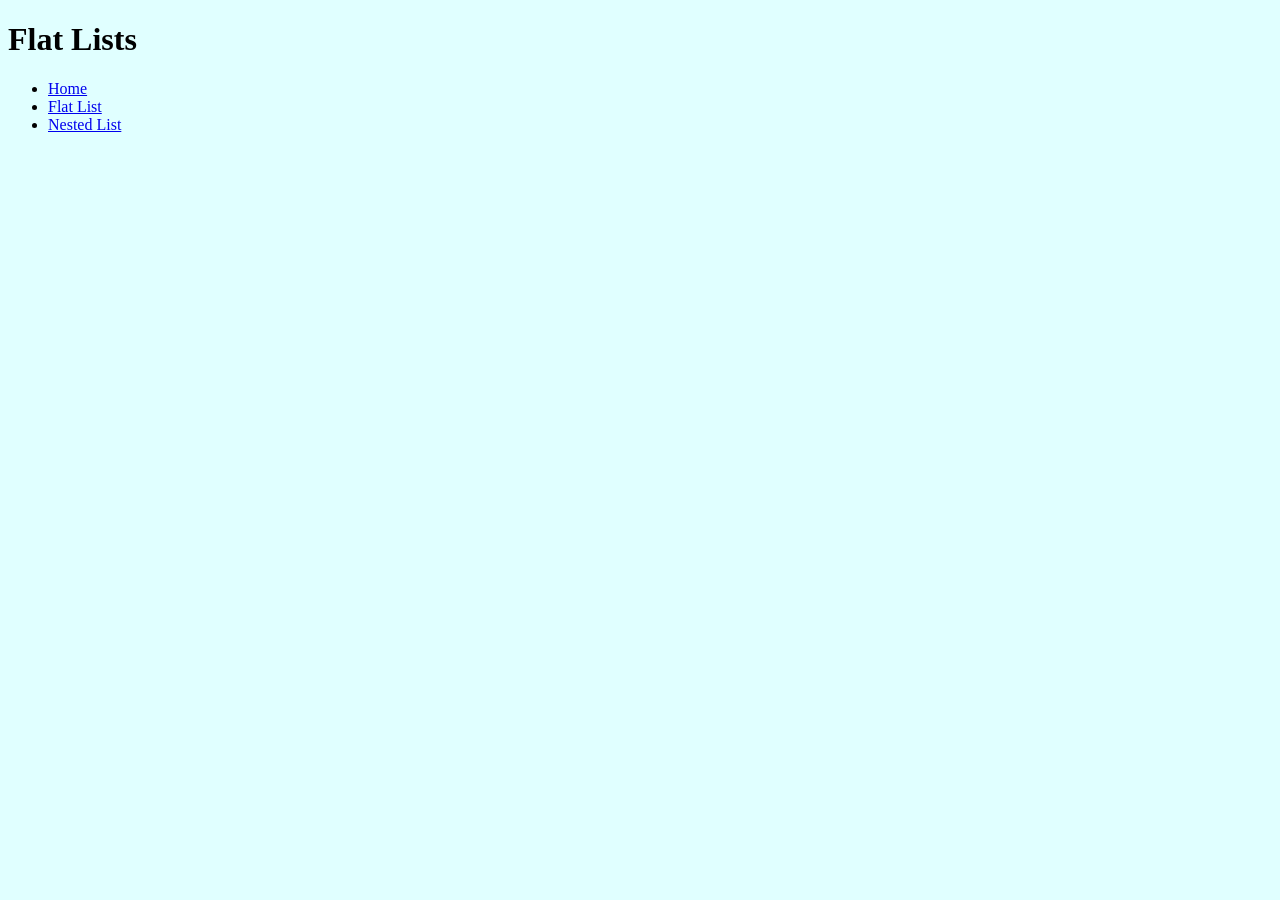
==== flat-list.html @ 3229474c "stubbed out list pages" ====
<!DOCTYPE html>
<html lang="en">

<head>
    <meta charset="utf-8">
    <title>Lists</title>
    <link rel="stylesheet" href="styles.css">
</head>

<body>
    <h1>Flat Lists</h1>

    <ul>
        <li>
            <a href="index.html">Home</a>
        </li>
        <li>
            <a href="flat-list.html">Flat List</a>
        </li>
        <lI>
            <a href="nested-list.html">Nested List</a>
        </lI>
    </ul>

</body>
---- styles.css ----
html{
    background-color: lightcyan;
}
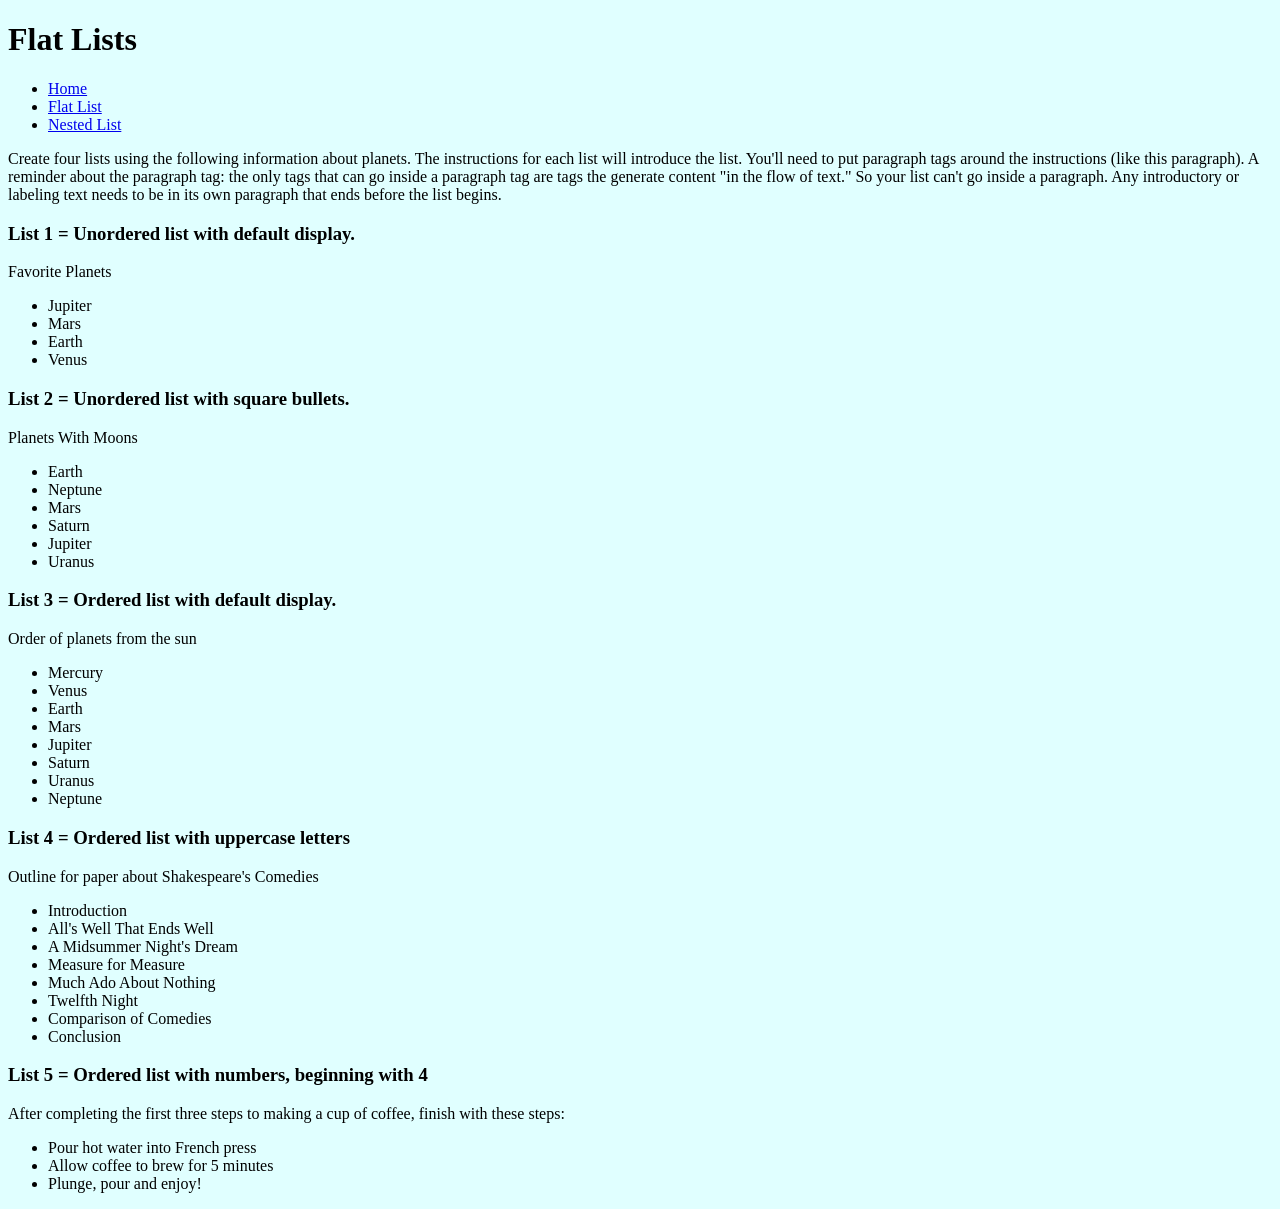
==== commit b888683e: "added content to flat list" ====
--- a/flat-list.html
+++ b/flat-list.html
@@ -22,4 +22,71 @@
         </lI>
     </ul>
 
-</body>+   <p>Create four lists using the following information about planets. The instructions for each list will introduce the list. You'll need to put paragraph tags around the instructions (like this paragraph). A reminder about the paragraph tag: the only tags that can go inside a paragraph tag are tags the generate content "in the flow of text." So your list can't go inside a paragraph. Any introductory or labeling text needs to be in its own paragraph that ends before the list begins.</p>
+
+   <h3>List 1 = Unordered list with default display.</h3>
+
+    <p>Favorite Planets</p>
+
+    <ul>
+    <li>Jupiter</li>
+    <li>Mars</li>
+    <li>Earth</li>
+    <li>Venus</li>
+    </ul>
+
+    <h3>List 2 = Unordered list with square bullets.</h3>
+
+    <p>Planets With Moons</p>
+    
+    <ul>
+    <li>Earth</li>
+    <li>Neptune</li>
+    <li>Mars</li>
+    <li>Saturn</li>
+    <li>Jupiter</li>
+    <li>Uranus</li>
+    </ul>
+
+    <h3>List 3 = Ordered list with default display.</h3>
+
+    <p>Order of planets from the sun</p>
+    
+    <ul>
+    <li>Mercury</li>
+    <li>Venus</li>
+    <li>Earth</li>
+    <li>Mars</li>
+    <li>Jupiter</li>
+    <li>Saturn</li>
+    <li>Uranus</li>
+    <li>Neptune</li>
+    </ul>
+
+    <h3>List 4 = Ordered list with uppercase letters</h3>
+
+    <p>Outline for paper about Shakespeare's Comedies</p>
+
+    <ul>
+    <li>Introduction</li>
+    <li>All's Well That Ends Well</li>
+    <li>A Midsummer Night's Dream</li>
+    <li>Measure for Measure</li>
+    <li>Much Ado About Nothing</li>
+    <li>Twelfth Night</li></li>
+    <li>Comparison of Comedies
+    <li>Conclusion</li>
+    </ul>
+
+    <h3>List 5 = Ordered list with numbers, beginning with 4</h3>
+
+    <p>After completing the first three steps to making a cup of coffee, finish with these steps:</p>
+
+    <ul>
+    <li>Pour hot water into French press</li>
+    <li>Allow coffee to brew for 5 minutes</li>
+    <li>Plunge, pour and enjoy!</li>
+    </ul>
+
+</body>
+</htmL>
--- a/styles.css
+++ b/styles.css
@@ -1,3 +1,3 @@
-html{
+html {
     background-color: lightcyan;
 }
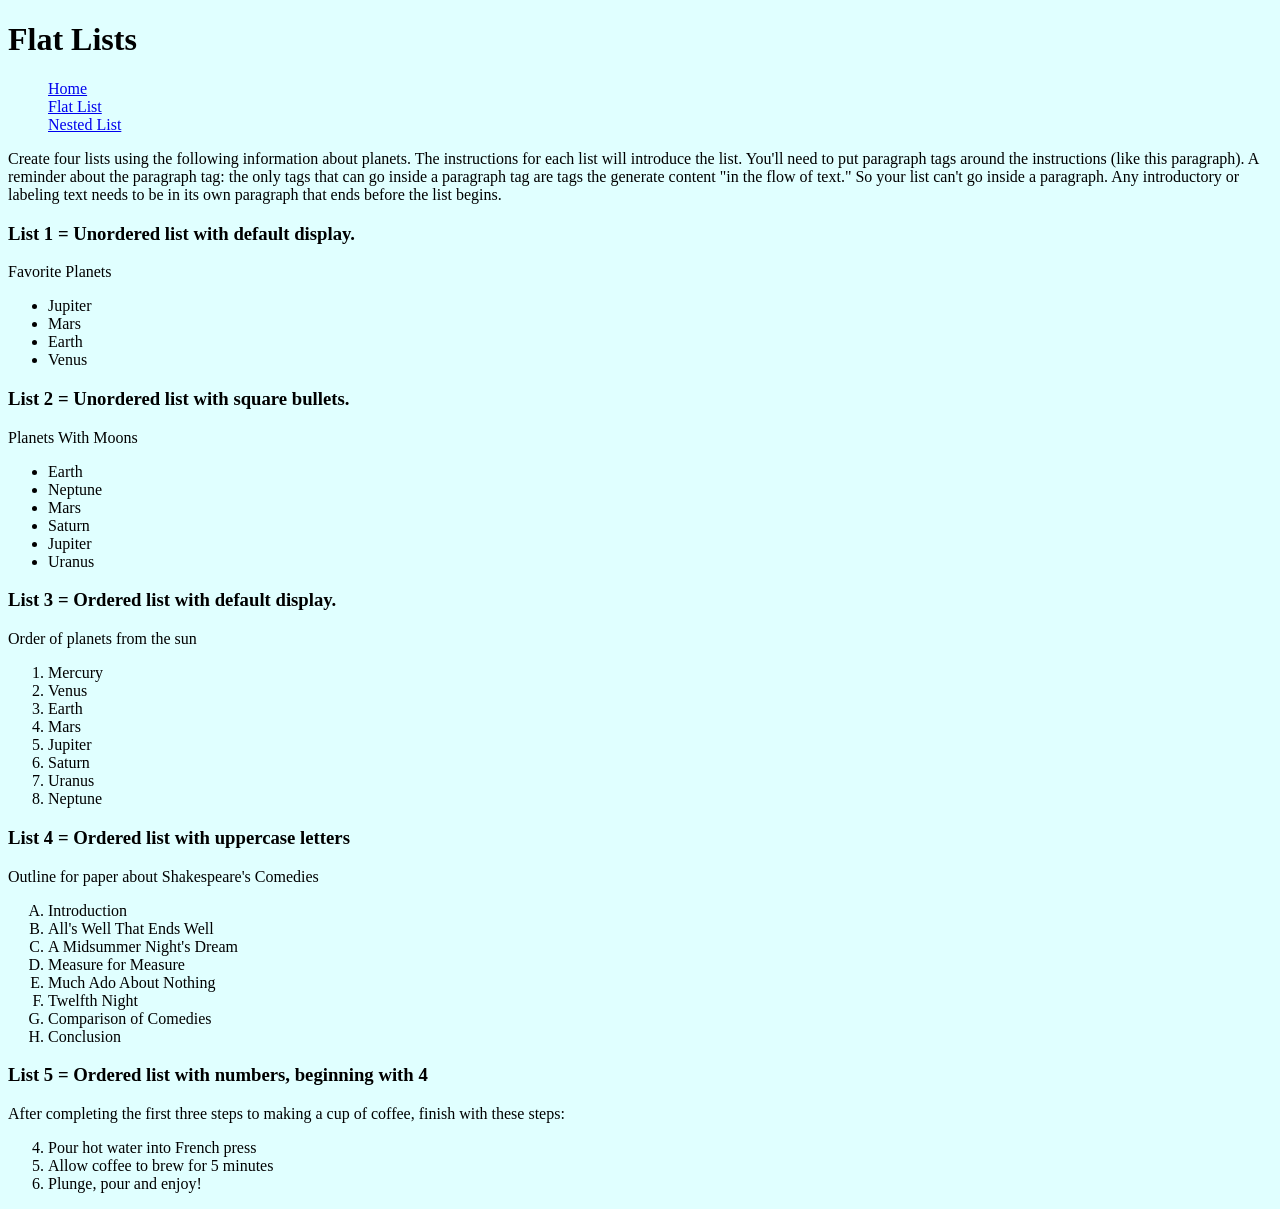
==== commit c93fea67: "added lists" ====
--- a/flat-list.html
+++ b/flat-list.html
@@ -7,86 +7,86 @@
     <link rel="stylesheet" href="styles.css">
 </head>
 
-<body>
-    <h1>Flat Lists</h1>
+    <body>
+        <h1>Flat Lists</h1>
 
-    <ul>
-        <li>
-            <a href="index.html">Home</a>
-        </li>
-        <li>
-            <a href="flat-list.html">Flat List</a>
-        </li>
-        <lI>
-            <a href="nested-list.html">Nested List</a>
-        </lI>
-    </ul>
+        <ul class="nav">
+            <li>
+                <a href="index.html">Home</a>
+            </li>
+            <li>
+                <a href="flat-list.html">Flat List</a>
+            </li>
+            <lI>
+                <a href="nested-list.html">Nested List</a>
+            </lI>
+        </ul>
 
-   <p>Create four lists using the following information about planets. The instructions for each list will introduce the list. You'll need to put paragraph tags around the instructions (like this paragraph). A reminder about the paragraph tag: the only tags that can go inside a paragraph tag are tags the generate content "in the flow of text." So your list can't go inside a paragraph. Any introductory or labeling text needs to be in its own paragraph that ends before the list begins.</p>
+    <p>Create four lists using the following information about planets. The instructions for each list will introduce the list. You'll need to put paragraph tags around the instructions (like this paragraph). A reminder about the paragraph tag: the only tags that can go inside a paragraph tag are tags the generate content "in the flow of text." So your list can't go inside a paragraph. Any introductory or labeling text needs to be in its own paragraph that ends before the list begins.</p>
 
-   <h3>List 1 = Unordered list with default display.</h3>
+    <h3>List 1 = Unordered list with default display.</h3>
 
-    <p>Favorite Planets</p>
+        <p>Favorite Planets</p>
 
-    <ul>
-    <li>Jupiter</li>
-    <li>Mars</li>
-    <li>Earth</li>
-    <li>Venus</li>
-    </ul>
+        <ul>
+        <li>Jupiter</li>
+        <li>Mars</li>
+        <li>Earth</li>
+        <li>Venus</li>
+        </ul>
 
-    <h3>List 2 = Unordered list with square bullets.</h3>
+        <h3>List 2 = Unordered list with square bullets.</h3>
 
-    <p>Planets With Moons</p>
-    
-    <ul>
-    <li>Earth</li>
-    <li>Neptune</li>
-    <li>Mars</li>
-    <li>Saturn</li>
-    <li>Jupiter</li>
-    <li>Uranus</li>
-    </ul>
+        <p>Planets With Moons</p>
+        
+        <ul class="square-list">
+        <li>Earth</li>
+        <li>Neptune</li>
+        <li>Mars</li>
+        <li>Saturn</li>
+        <li>Jupiter</li>
+        <li>Uranus</li>
+        </ul>
 
-    <h3>List 3 = Ordered list with default display.</h3>
+        <h3>List 3 = Ordered list with default display.</h3>
 
-    <p>Order of planets from the sun</p>
-    
-    <ul>
-    <li>Mercury</li>
-    <li>Venus</li>
-    <li>Earth</li>
-    <li>Mars</li>
-    <li>Jupiter</li>
-    <li>Saturn</li>
-    <li>Uranus</li>
-    <li>Neptune</li>
-    </ul>
+        <p>Order of planets from the sun</p>
+        
+        <ol>
+        <li>Mercury</li>
+        <li>Venus</li>
+        <li>Earth</li>
+        <li>Mars</li>
+        <li>Jupiter</li>
+        <li>Saturn</li>
+        <li>Uranus</li>
+        <li>Neptune</li>
+        </ol>
 
-    <h3>List 4 = Ordered list with uppercase letters</h3>
+        <h3>List 4 = Ordered list with uppercase letters</h3>
 
-    <p>Outline for paper about Shakespeare's Comedies</p>
+        <p>Outline for paper about Shakespeare's Comedies</p>
 
-    <ul>
-    <li>Introduction</li>
-    <li>All's Well That Ends Well</li>
-    <li>A Midsummer Night's Dream</li>
-    <li>Measure for Measure</li>
-    <li>Much Ado About Nothing</li>
-    <li>Twelfth Night</li></li>
-    <li>Comparison of Comedies
-    <li>Conclusion</li>
-    </ul>
+        <ol class="lettered-list">
+        <li>Introduction</li>
+        <li>All's Well That Ends Well</li>
+        <li>A Midsummer Night's Dream</li>
+        <li>Measure for Measure</li>
+        <li>Much Ado About Nothing</li>
+        <li>Twelfth Night</li></li>
+        <li>Comparison of Comedies
+        <li>Conclusion</li>
+        </ol>
 
-    <h3>List 5 = Ordered list with numbers, beginning with 4</h3>
+        <h3>List 5 = Ordered list with numbers, beginning with 4</h3>
 
-    <p>After completing the first three steps to making a cup of coffee, finish with these steps:</p>
+        <p>After completing the first three steps to making a cup of coffee, finish with these steps:</p>
 
-    <ul>
-    <li>Pour hot water into French press</li>
-    <li>Allow coffee to brew for 5 minutes</li>
-    <li>Plunge, pour and enjoy!</li>
-    </ul>
+        <ol start="4">
+        <li>Pour hot water into French press</li>
+        <li>Allow coffee to brew for 5 minutes</li>
+        <li>Plunge, pour and enjoy!</li>
+        </ol>
 
-</body>
+    </body>
 </htmL>
--- a/styles.css
+++ b/styles.css
@@ -1,3 +1,16 @@
 html {
     background-color: lightcyan;
-}+}
+
+.square-lis t{
+    list-style-type: square;
+}
+
+.lettered-list {
+    list-style-type: upper-alpha;
+}
+
+.nav {
+    list-style-type: none;
+}
+
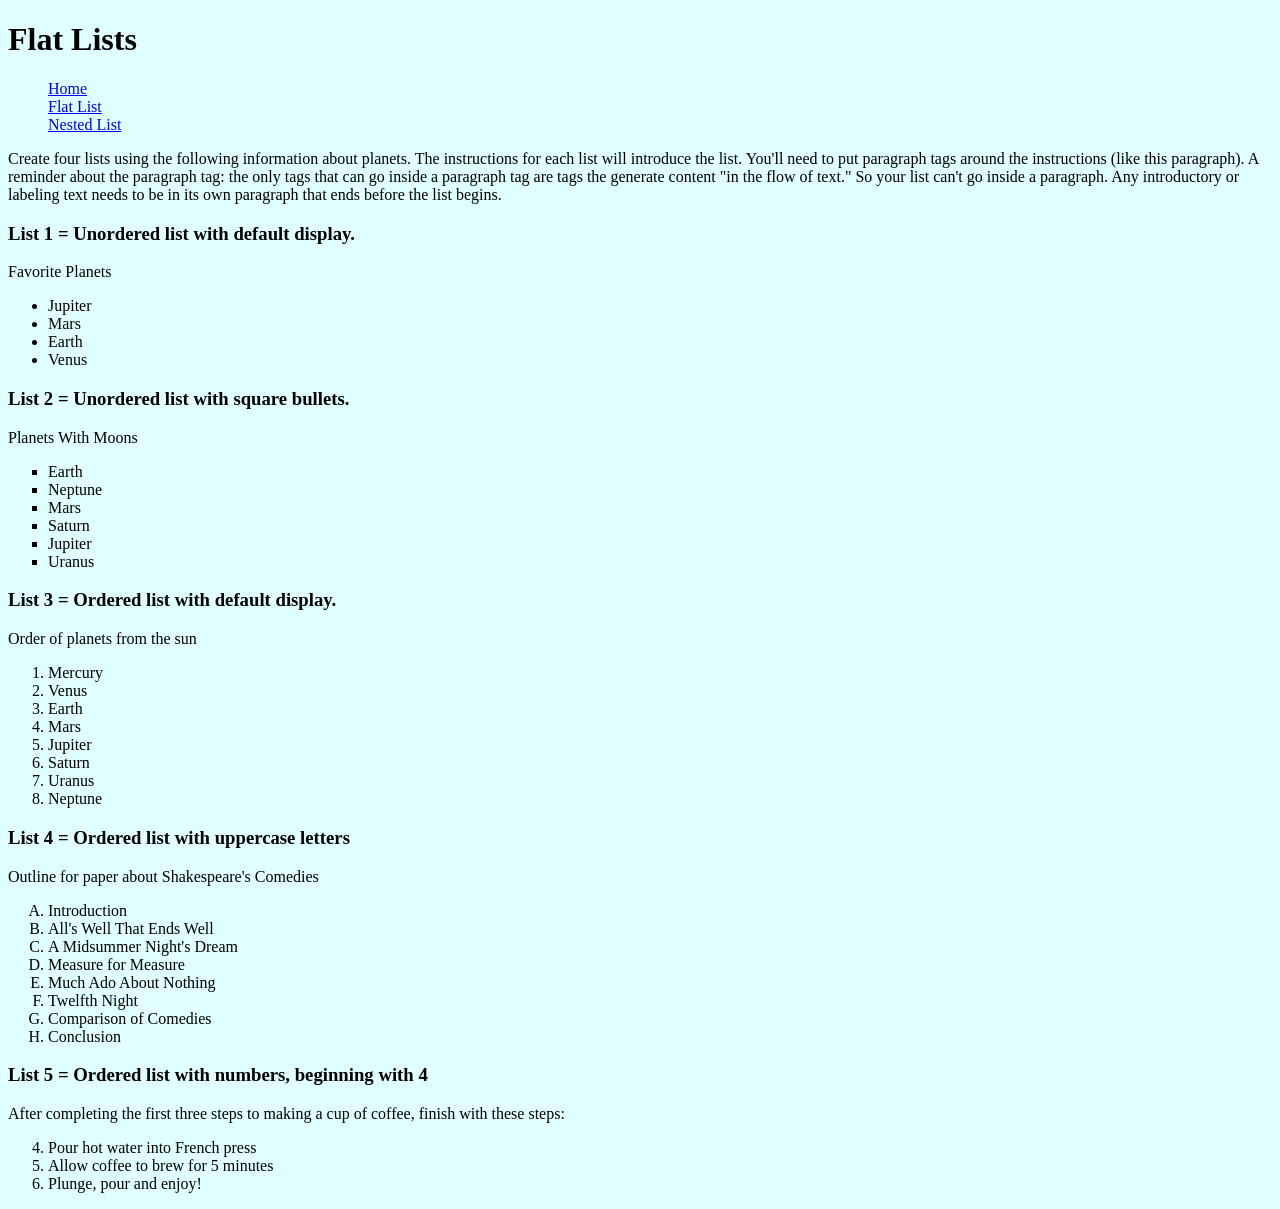
==== commit 2d0d0232: "fixed styles" ====
--- a/flat-list.html
+++ b/flat-list.html
@@ -7,7 +7,9 @@
     <link rel="stylesheet" href="styles.css">
 </head>
 
-    <body>
+<body>
+
+    
         <h1>Flat Lists</h1>
 
         <ul class="nav">
@@ -17,14 +19,14 @@
             <li>
                 <a href="flat-list.html">Flat List</a>
             </li>
-            <lI>
+            <li>
                 <a href="nested-list.html">Nested List</a>
-            </lI>
+            </li>
         </ul>
 
-    <p>Create four lists using the following information about planets. The instructions for each list will introduce the list. You'll need to put paragraph tags around the instructions (like this paragraph). A reminder about the paragraph tag: the only tags that can go inside a paragraph tag are tags the generate content "in the flow of text." So your list can't go inside a paragraph. Any introductory or labeling text needs to be in its own paragraph that ends before the list begins.</p>
-
-    <h3>List 1 = Unordered list with default display.</h3>
+        <p>Create four lists using the following information about planets. The instructions for each list will introduce the list. You'll need to put paragraph tags around the instructions (like this paragraph). A reminder about the paragraph tag: the only tags that can go inside a paragraph tag are tags the generate content "in the flow of text." So your list can't go inside a paragraph. Any introductory or labeling text needs to be in its own paragraph that ends before the list begins.</p>
+ 
+       <h3>List 1 = Unordered list with default display.</h3>
 
         <p>Favorite Planets</p>
 
@@ -87,6 +89,5 @@
         <li>Allow coffee to brew for 5 minutes</li>
         <li>Plunge, pour and enjoy!</li>
         </ol>
-
-    </body>
-</htmL>+ </body>
+</html>
--- a/styles.css
+++ b/styles.css
@@ -2,7 +2,7 @@
     background-color: lightcyan;
 }
 
-.square-lis t{
+.square-list{
     list-style-type: square;
 }
 
